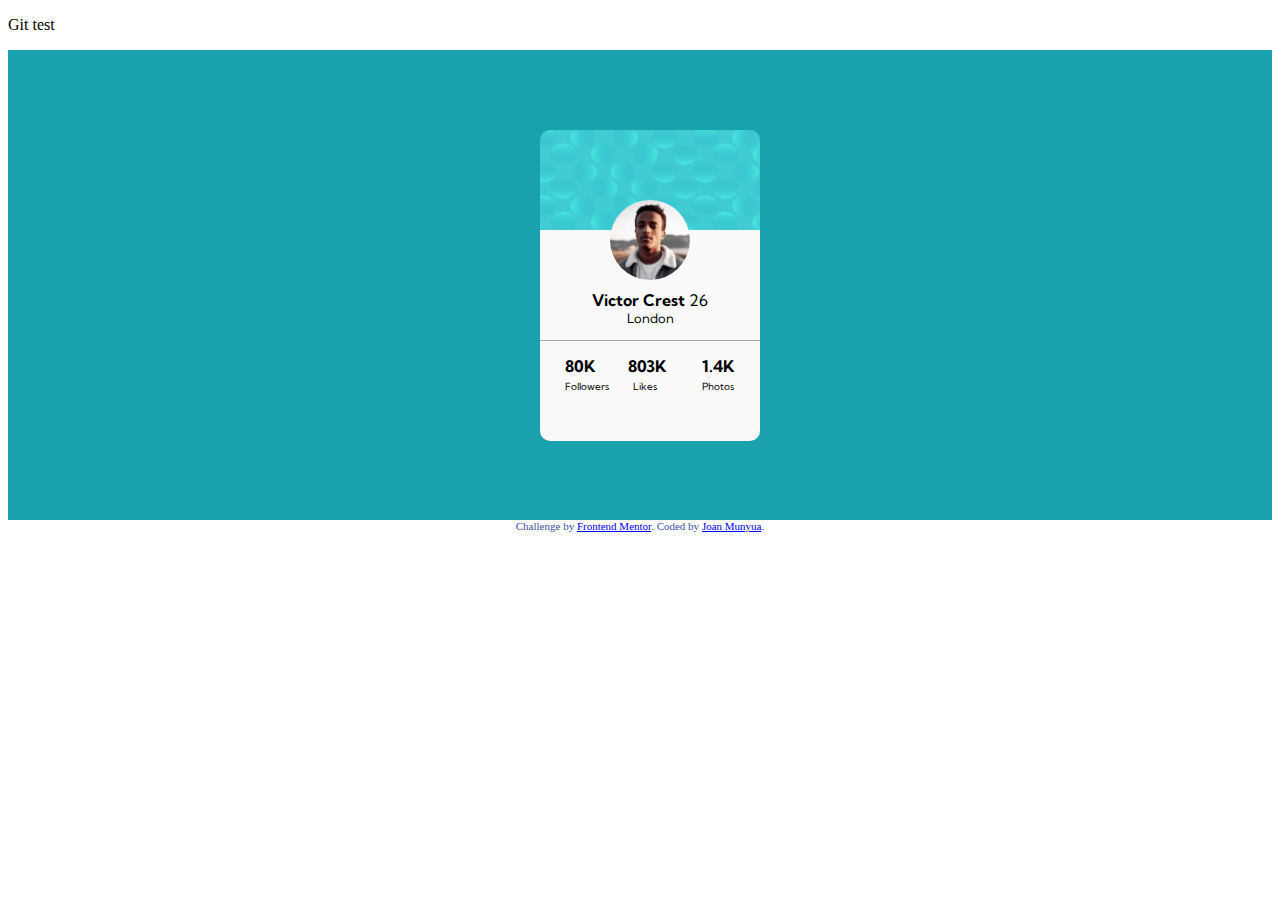
==== index.html @ 8282cddf "first commit" ====
<!DOCTYPE html>
<html lang="en">
<head>
  <meta charset="UTF-8">
  <meta name="viewport" content="width=device-width,initial-scale=1,maximum-scale=1,user-scalable=no"> <!-- displays site properly based on user's device -->

  <link rel="icon" type="image/png" sizes="32x32" href="./images/favicon-32x32.png">
  <link rel="stylesheet" href="/styles/styles.css">
  <title>Frontend Mentor | Profile card component</title>

  <!--Feel free to remove these styles or customise in your own stylesheet 👍
<style>
  .attribution { font-size: 11px; text-align: center; }
  .attribution a { color: hsl(228, 45%, 44%); }
</style>
  -->
  
  
 
  <!--Google Font-->
  <link rel="preconnect" href="https://fonts.gstatic.com">
<link href="https://fonts.googleapis.com/css2?family=Kumbh+Sans&display=swap" rel="stylesheet">
</head>
<body>
 
    
 
  <p>Git test</p>

    <!--
         <img class="top" src="images/bg-pattern-top.svg" alt="Top_image">
      <img class="bottom" src="images/bg-pattern-bottom.svg" alt="Bottom_image">
    -->
     <div class="container">

        
            <div class="item align_card ">
                  <div class="avatar_Row">
                    <div class="row "> <!--Start of Div with card-->
                      <div class="card_top">
                        <div class="avatar_align">
                          <img class="avatar" src="./images/image-victor.jpg" alt="" class="profile_img">
                        </div>
                    </div>
                    </div>
                      <div class="card bgcolor ">
                        <div class="col bgcolor">
                          <div class="card_title">Victor Crest <p class="card_age">26</p> </div>
                          <div class="card_city"> London</div>
                        </div>
                      </div>
                      
                      <div class="flex-item btm_rowRadius">
                          <div class="container2">
        
                            <div class="flex-item-row">
                
                                <div class="stat__followers stat_Div"> 80K </div>
                                <div class="title__followers stat_Div"> Followers </div>
                             
                          </div>
                  
                          <div class="flex-item-row">
                           
                            <div class="stat__likes stat_Div"> 803K </div>
                            <div class="title__likes stat_Div"> Likes </div>
                         
                        </div>
                  
                          <div class="flex-item-row">
                           
                              <div class="stat__photos stat_Div">1.4K </div>
                              <div class="title__photos stat_Div"> Photos </div>
                            
                          </div> <!--Flexbox2-->
        
                          </div>
                      
                        
                    </div>
                    </div> <!--End of Div with card-->
                  </div>
              
           
             


     </div>
  

      <div class="row"> <!--Start of Footer-->
        <div class="col">
          <div class="attribution">
            Challenge by <a href="https://www.frontendmentor.io?ref=challenge" target="_blank">Frontend Mentor</a>. 
            Coded by <a href="#">Joan Munyua</a>.
          </div>
        </div>
      
      </div> <!--end of Footer-->
    
    

  
      

 







    
    

  
 
</body>
</html>
---- styles/styles.css ----
/*
* {
 margin:0;
 padding:0;
 box-sizing: border-box;   
} */

.container{
    display: flex;
    justify-content: center;
    align-items: center;
    background-color:hsl(185, 75%, 39%);
    flex-flow: column wrap;
    max-width: 1440px;

}

.item{
    /*flex: grow shrink basis;*/
   flex: 1;
   margin-left:auto;
   margin-right:auto;
   margin-bottom: 60px;
   margin-top: auto;
}

.card{
    height: 50px;
    background: rgb(250, 250, 250);
   
}


.card_top{
    align-content: center;
    background-image: url(../images/bg-pattern-card.svg);
    background-repeat: no-repeat;
    background-size: 310px 100px;
    background-color:rgb(250, 250, 250);
    border-radius: 10px 10px 0px 0px;
    height:160px;
}


.align_card{
    align-content:space-around;
    align-items:center;
    margin-top:20px;
    padding:60px;
    align-content: center;
    width: 200px;
    height:200px;

}
.avatar{
    
    border-radius:50%;
    align-items: center;
    margin-top: 70px;
    margin-bottom:10px;
    margin-left:70px;
    margin-right: 10px;
    border: 3px white;
    width: 80px;
    height: 80px;

}

.avatar_Row{
    
    width: 220px;
    height:270px;
    
}

.avatar_align{
    align-content: center;
    align-items: center;
    
}

.card_info{
    align-content: center;
    align-items: center;
    background-color:rgb(250, 250, 250);
}

.card_city{
    align-content: center;
    align-items: center;
    font-weight:400;
    font-family:'Kumbh Sans', sans-serif;
    text-align: center;
    font-size: small;
    margin-bottom: 15px;
   
}
.attribution { 
    font-size: 11px; 
    text-align: center; 
    color: hsl(228, 45%, 44%); 
}

.card_title{
    font-weight: 700;
    text-align: center;
    font-family:'Kumbh Sans', sans-serif;
    
}

.card_age{
    text-align:right;
    display: inline;
    font-weight:400;
    font-family:'Kumbh Sans', sans-serif;
    

}/*end of 1st flexbox/*



/* Flexbox 2 */
.container2{
    display: flex;
    justify-content:space-evenly;
    align-items: center;
    background-color:rgb(250, 250, 250);

}


.container2 > div{
     /*flex: grow shrink basis;*/
    flex: 1;
    
    
}

.stat__followers{
    font-weight:700;
    font-family:'Kumbh Sans', sans-serif;
    text-align:center;
    margin-left: 10px;

}

.stat__likes{
    font-weight:700;
    font-family:'Kumbh Sans', sans-serif;
    text-align:center;
    margin-left: 10px;
}

.stat__photos{
    font-weight:700;
    font-family:'Kumbh Sans', sans-serif;
    text-align:center;
    margin-left: 20px;
}
.title__followers{
    align-content: center;
    align-items: center;
    font-weight:400;
    font-family:'Kumbh Sans', sans-serif;
    text-align: center;
    font-size: x-small;
    margin-left: 10px;
} 

.title__likes{
    align-content: center;
    align-items: center;
    font-weight:400;
    font-family:'Kumbh Sans', sans-serif;
    text-align: center;
    font-size: x-small;
    margin-left: 15px;
}

.title__photos{
    align-content: center;
    align-items: center;
    font-weight:400;
    font-family:'Kumbh Sans', sans-serif;
    text-align: center;
    font-size: x-small;
    margin-left: 20px;
}/*End of Flexbox 2*/


main{
    margin: auto;
    padding:auto;
    border: 2px solid black;
    align-content: center;
    align-items: center;
    align-self: center;
    display:block;
    height:450px;
}

.stat_Div{
    display: inline-block;   
}

.stat_Div2{
    display:inline;
}
body{
    
    max-width: 1440px;

}

.top{
    transform: rotateZ(100deg);
    border: solid 1px black;
    margin-right: 200px;
    width: 500px;
   
    
}

.bottom{
    transform: rotateX(150deg);
    border: solid 1px red;
    width: 500px;
    
}



/*
@media screen and (max-width:706px){
.top{
        transform:translate(-70%,-55%);
}
.bottom{
        transform: translate(70%, 55%);
    }
}

@media screen and (max-height:700px){
.bottom{
        transform: translate(70%,75%);
    }
}
*/



.btm_rowRadius{
    background-color:rgb(250, 250, 250);
    border-radius: 0px 0px 10px 10px;
    height:70px;
    border-top: 1px inset rgb(250, 250, 250) ;
    padding:15px;
}

.bgcolor{
    background-color: rgb(250, 250, 250);
}
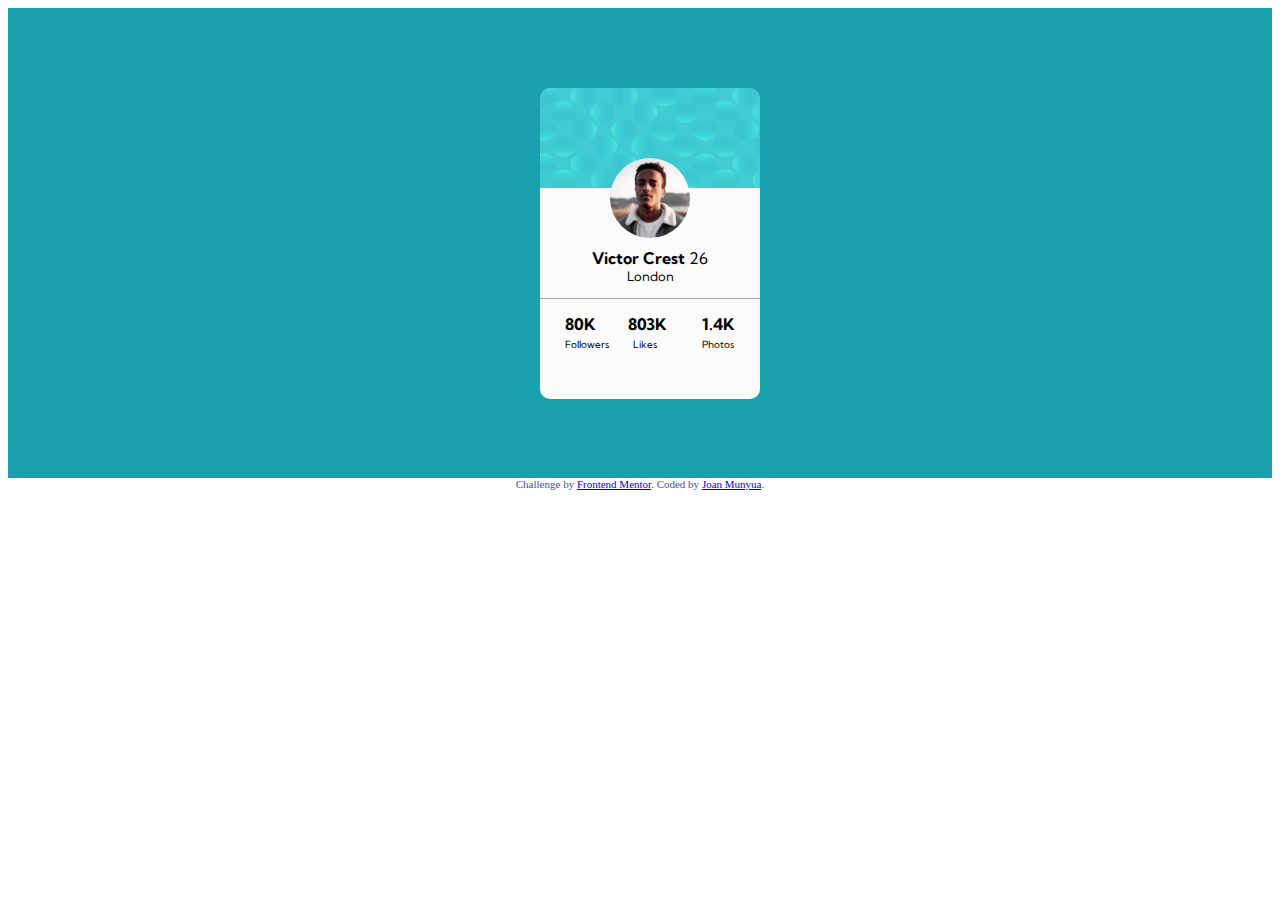
==== commit b6f227b7: "Removed Git test" ====
--- a/index.html
+++ b/index.html
@@ -25,7 +25,6 @@
  
     
  
-  <p>Git test</p>
 
     <!--
          <img class="top" src="images/bg-pattern-top.svg" alt="Top_image">
